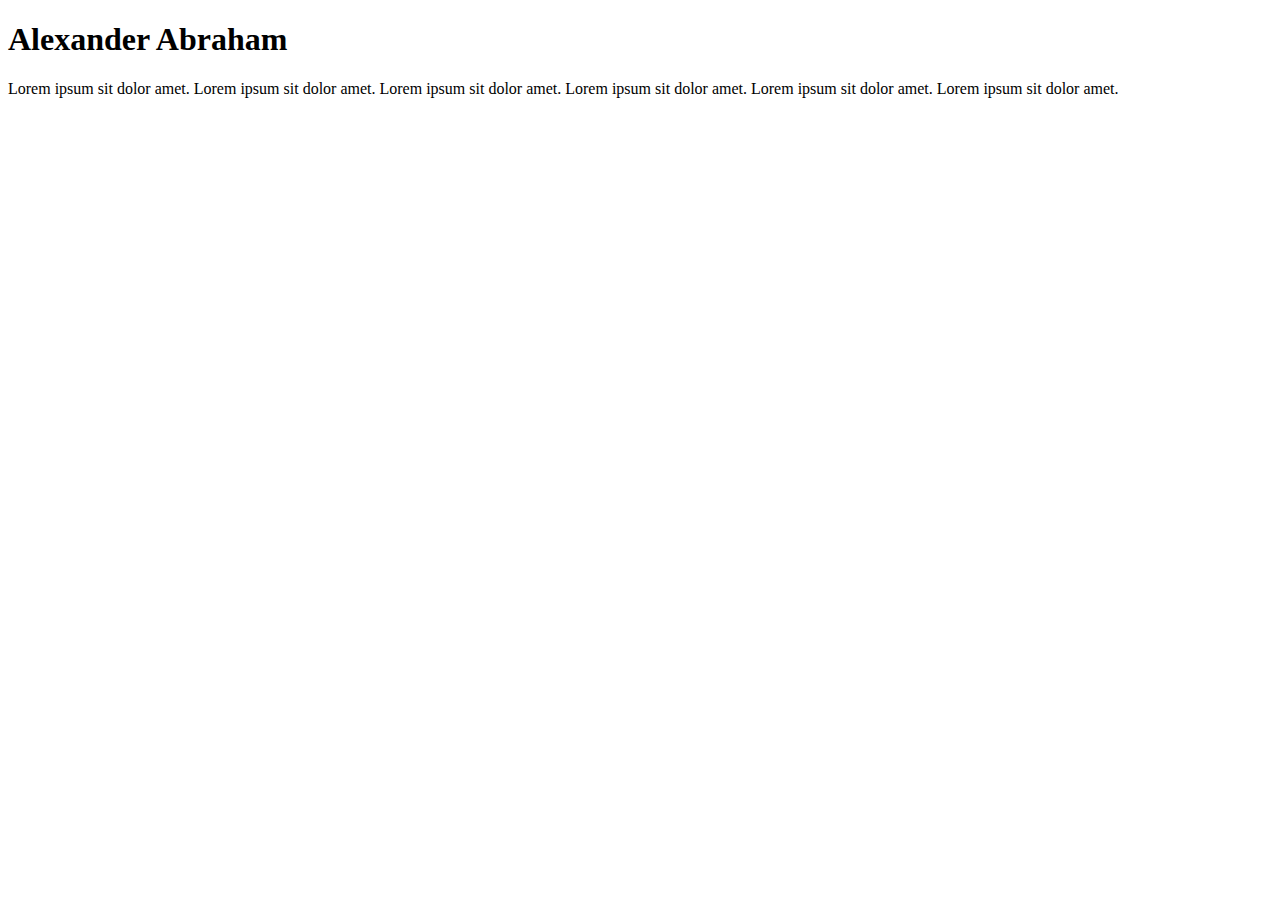
==== index.html @ e2348beb "Deploying to gh-pages from @ iamtheblackunicorn/Lander@bc01ed02168dd68f943c1946afe630ab3d04047d 🚀" ====
<!DOCTYPE html>
<!--
Lander by Alexander Abraham.
Licensed under the MIT license.
Project link:
https://github.com/iamtheblackunicorn/Lander
-->
<html>
 <head>
  <link rel="preconnect" href="https://fonts.googleapis.com">
  <link rel="preconnect" href="https://fonts.gstatic.com" crossorigin>
  <link href="https://fonts.googleapis.com/css2?family=Pushster&display=swap" rel="stylesheet">
  <link rel="stylesheet" type="text/css" href="https://raw.githubusercontent.com/iamtheblackunicorn/Lander/main/assets/css/styles.css"/>
  <title>Sample page</title>
 </head>
 <body>
  <h1>Alexander Abraham</h1>
  <div class="content">
   Lorem ipsum sit dolor amet. Lorem ipsum sit dolor amet.
Lorem ipsum sit dolor amet. Lorem ipsum sit dolor amet.
Lorem ipsum sit dolor amet. Lorem ipsum sit dolor amet.

  </div>
 </body>
</html>
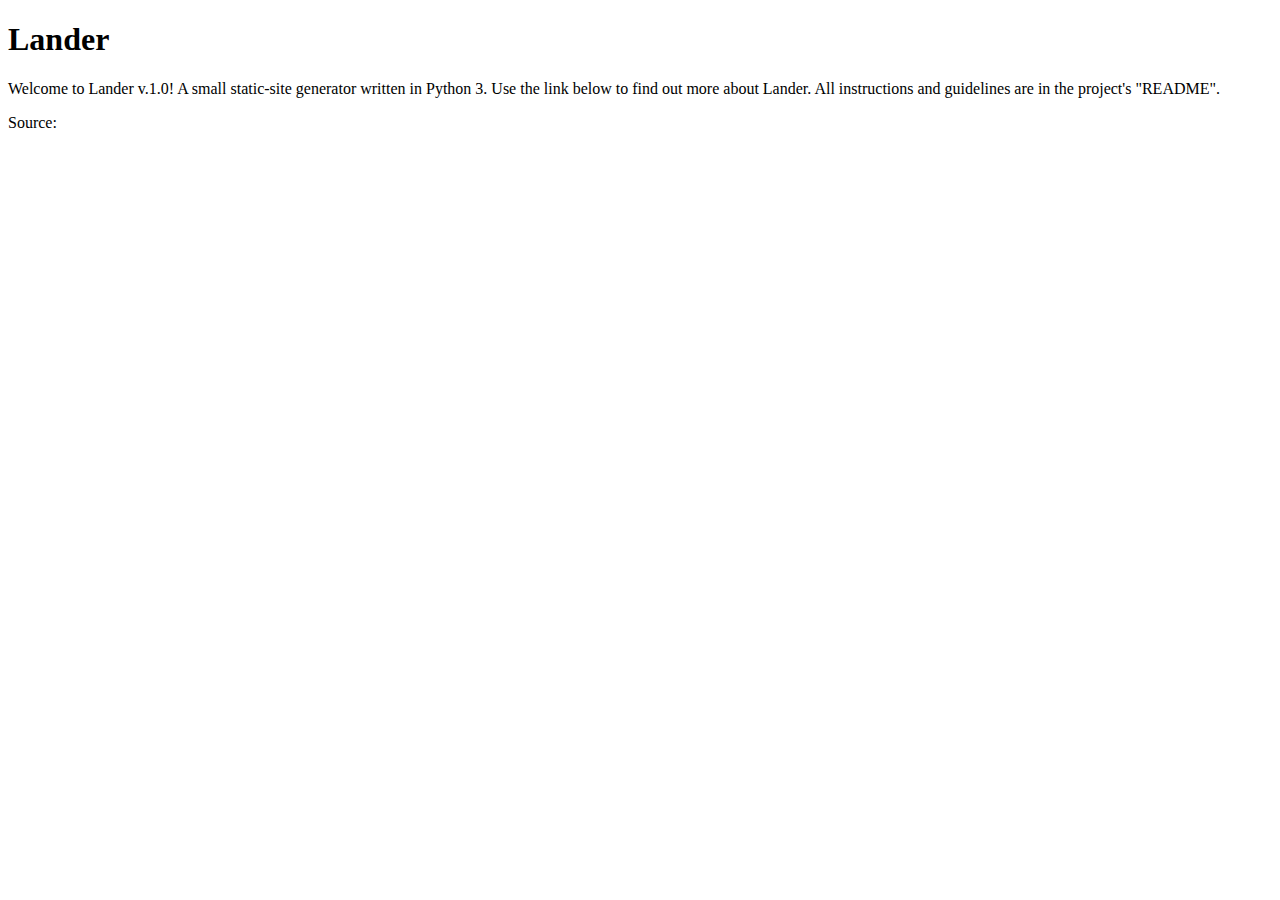
==== commit da080f7d: "Deploying to gh-pages from @ iamtheblackunicorn/Lander@e14060fd5138195ffb6f97e8922aa2352f990c4c 🚀" ====
--- a/index.html
+++ b/index.html
@@ -8,18 +8,25 @@
 <html>
  <head>
   <link rel="preconnect" href="https://fonts.googleapis.com">
+  <meta name="viewport" content="width=device-width, initial-scale=1.0">
+  <mneta name="description" content="Lander for Python, a small tool to compile static one-page pages from a template and some configuration files."/>
   <link rel="preconnect" href="https://fonts.gstatic.com" crossorigin>
   <link href="https://fonts.googleapis.com/css2?family=Pushster&display=swap" rel="stylesheet">
   <link rel="stylesheet" type="text/css" href="https://raw.githubusercontent.com/iamtheblackunicorn/Lander/main/assets/css/styles.css"/>
-  <title>Sample page</title>
+  <title>Lander</title>
  </head>
  <body>
-  <h1>Alexander Abraham</h1>
+  <h1>Lander</h1>
   <div class="content">
-   Lorem ipsum sit dolor amet. Lorem ipsum sit dolor amet.
-Lorem ipsum sit dolor amet. Lorem ipsum sit dolor amet.
-Lorem ipsum sit dolor amet. Lorem ipsum sit dolor amet.
+   <p>
+   Welcome to Lander v.1.0! A small static-site generator written in Python 3.
+Use the link below to find out more about Lander. All instructions and guidelines
+are in the project's "README".
 
+  </p>
+  <p>
+   Source: <a href="here</a>
+  </p>
   </div>
  </body>
 </html>
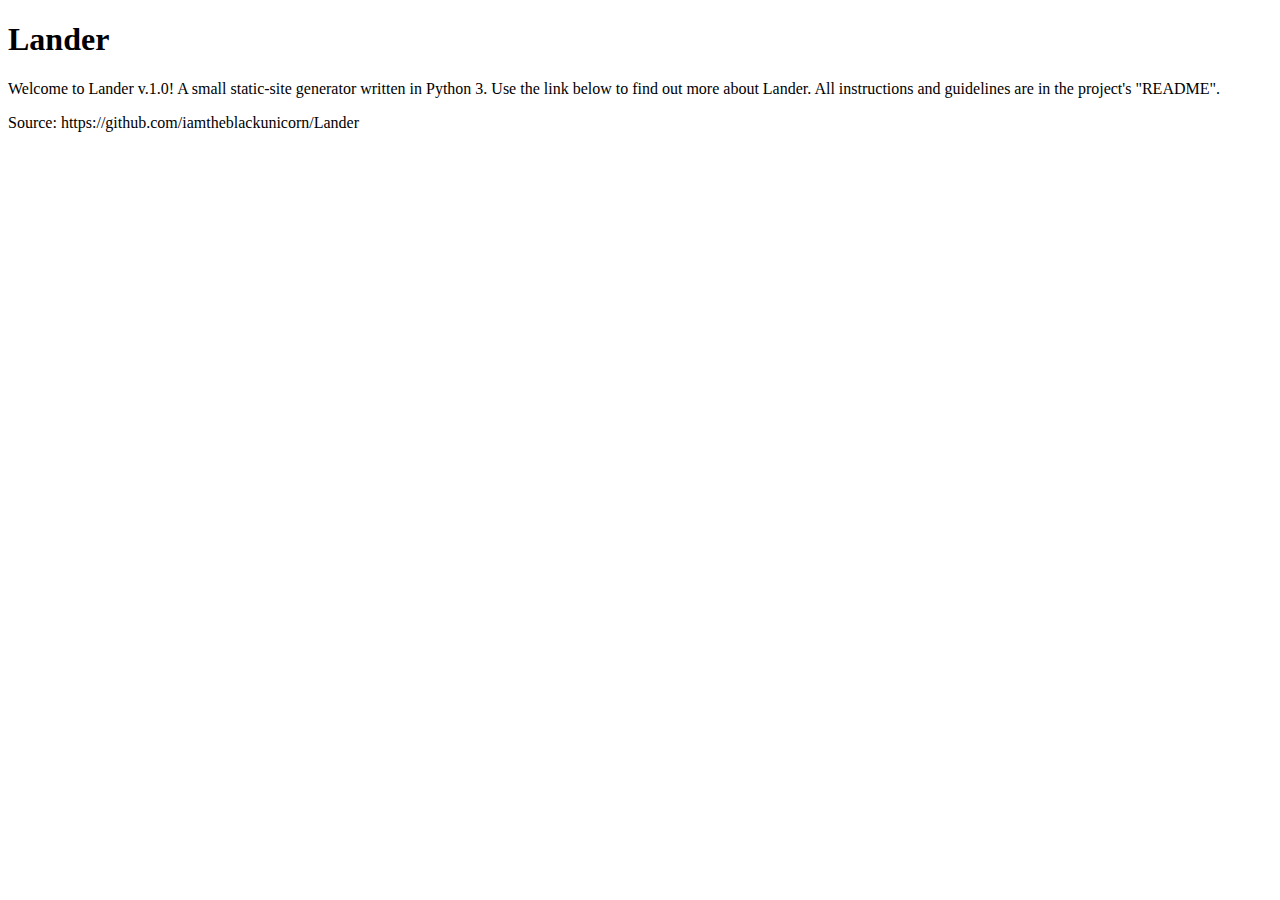
==== commit 1d3109e4: "Deploying to gh-pages from @ iamtheblackunicorn/Lander@93c212a4578174d17ae4f385e350f53552d7974c 🚀" ====
--- a/index.html
+++ b/index.html
@@ -25,7 +25,7 @@
 
   </p>
   <p>
-   Source: <a href="here</a>
+   Source: https://github.com/iamtheblackunicorn/Lander
   </p>
   </div>
  </body>
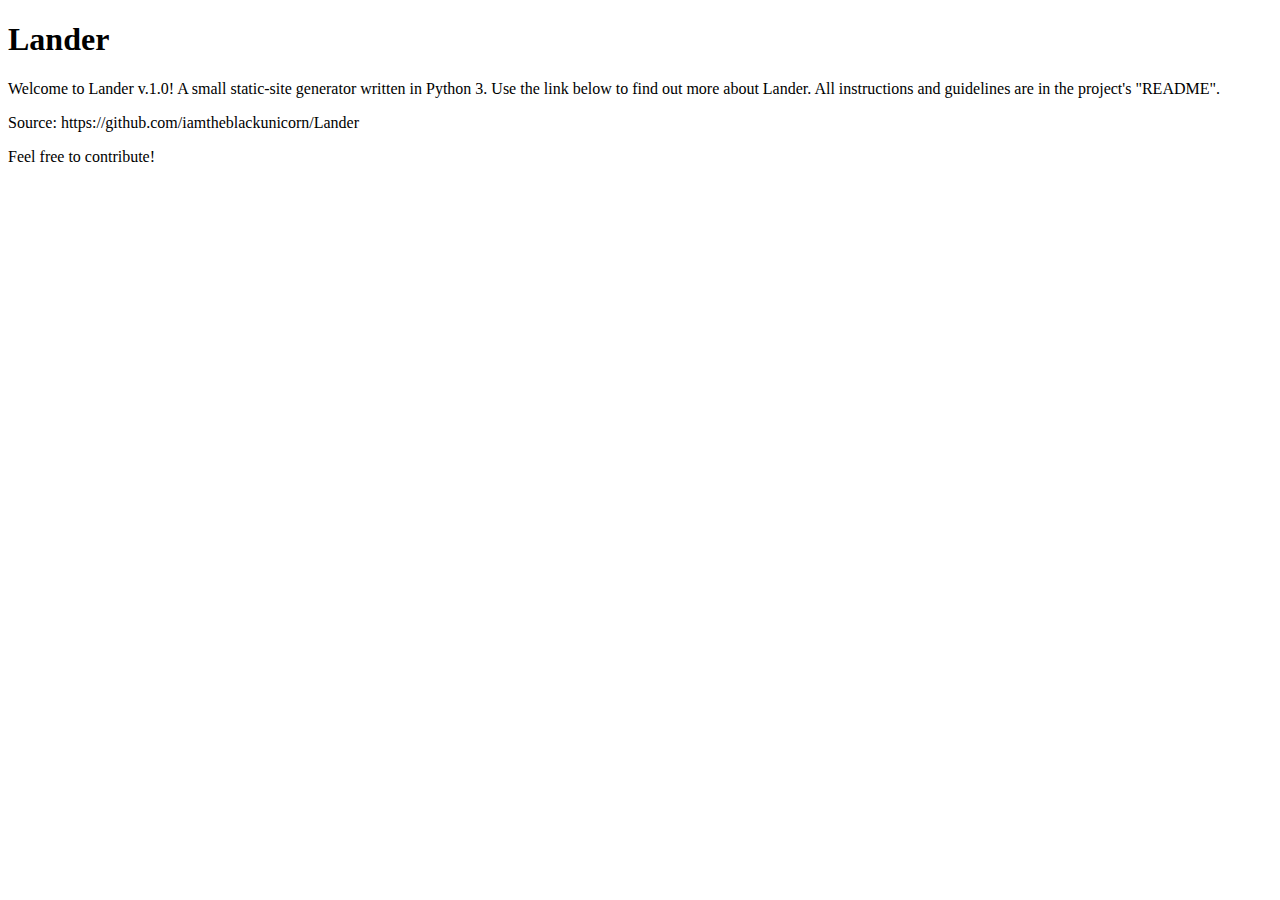
==== commit 3c778cc7: "Deploying to gh-pages from @ iamtheblackunicorn/Lander@e15464cdbbd8496d701d5d7bbf8cf907401137d1 🚀" ====
--- a/index.html
+++ b/index.html
@@ -7,26 +7,44 @@
 -->
 <html>
  <head>
+  <link rel="apple-touch-icon" sizes="57x57" href="https://blckunicorn.art/assets/favicon/apple-icon-57x57.png">
+  <link rel="apple-touch-icon" sizes="60x60" href="https://blckunicorn.art/assets/favicon/apple-icon-60x60.png">
+  <link rel="apple-touch-icon" sizes="72x72" href="https://blckunicorn.art/assets/favicon/apple-icon-72x72.png">
+  <link rel="apple-touch-icon" sizes="76x76" href="https://blckunicorn.art/assets/favicon/apple-icon-76x76.png">
+  <link rel="apple-touch-icon" sizes="114x114" href="https://blckunicorn.art/assets/favicon/apple-icon-114x114.png">
+  <link rel="apple-touch-icon" sizes="120x120" href="https://blckunicorn.art/assets/favicon/apple-icon-120x120.png">
+  <link rel="apple-touch-icon" sizes="144x144" href="https://blckunicorn.art/assets/favicon/ms-icon-144x144.png">
+  <link rel="apple-touch-icon" sizes="152x152" href="https://blckunicorn.art/assets/favicon/apple-icon-152x152.png">
+  <link rel="apple-touch-icon" sizes="180x180" href="https://blckunicorn.art/assets/favicon/apple-icon-180x180.png">
+  <link rel="icon" type="image/png" sizes="192x192"  href="https://blckunicorn.art/assets/favicon/android-icon-192x192.png">
+  <link rel="icon" type="image/png" sizes="32x32" href="https://blckunicorn.art/assets/favicon/favicon-32x32.png">
+  <link rel="icon" type="image/png" sizes="96x96" href="https://blckunicorn.art/assets/favicon/favicon-96x96.png">
+  <link rel="icon" type="image/png" sizes="16x16" href="https://blckunicorn.art/assets/favicon/favicon-16x16.png">
+  <link rel="manifest" href="https://blckunicorn.art/assets/favicon/manifest.json">
+  <meta name="msapplication-TileImage" content="/assets/favicon/ms-icon-144x144.png">
   <link rel="preconnect" href="https://fonts.googleapis.com">
   <meta name="viewport" content="width=device-width, initial-scale=1.0">
-  <mneta name="description" content="Lander for Python, a small tool to compile static one-page pages from a template and some configuration files."/>
+  <meta name="description" content="Lander for Python, a small tool to compile static one-page pages from a template and some configuration files."/>
   <link rel="preconnect" href="https://fonts.gstatic.com" crossorigin>
   <link href="https://fonts.googleapis.com/css2?family=Pushster&display=swap" rel="stylesheet">
-  <link rel="stylesheet" type="text/css" href="https://raw.githubusercontent.com/iamtheblackunicorn/Lander/main/assets/css/styles.css"/>
+  <link rel="stylesheet" type="text/css" href="https://blckunicorn.art/assets/stylesheets/lander.css"/>
   <title>Lander</title>
  </head>
  <body>
   <h1>Lander</h1>
   <div class="content">
    <p>
-   Welcome to Lander v.1.0! A small static-site generator written in Python 3.
+    Welcome to Lander v.1.0! A small static-site generator written in Python 3.
 Use the link below to find out more about Lander. All instructions and guidelines
 are in the project's "README".
 
-  </p>
-  <p>
-   Source: https://github.com/iamtheblackunicorn/Lander
-  </p>
+   </p>
+   <p>
+    Source: https://github.com/iamtheblackunicorn/Lander
+   </p>
+   <p>
+    Feel free to contribute!
+   </p>
   </div>
  </body>
 </html>
